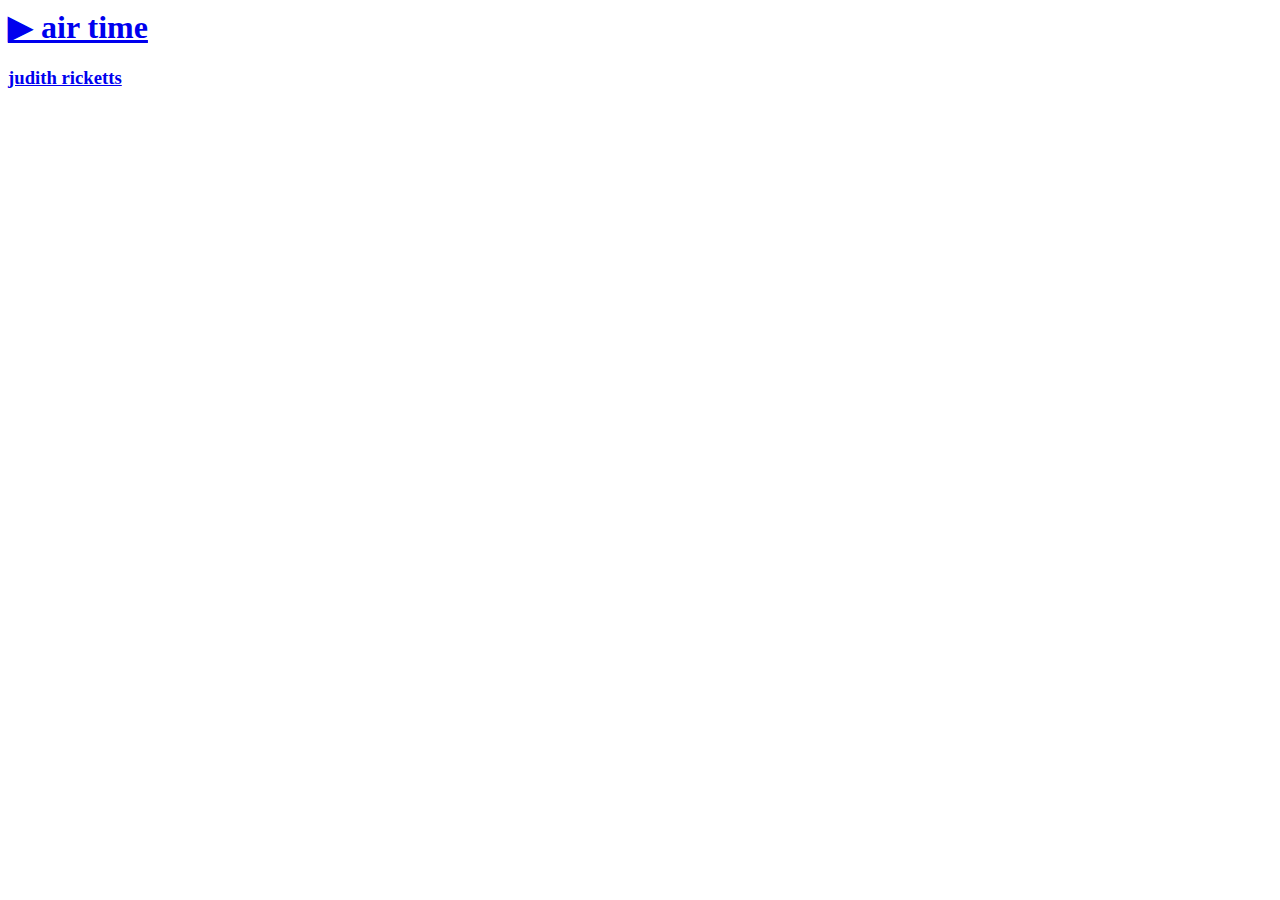
==== index.html @ f1bdc6d3 "Update index.html" ====
<html>
<head>
<title>air time</title>
<link rel=stylesheet href="css/index.css"/>
</head>
<body>

<h1><a href="http://www.lovespictures.com/" target="blank">▶ air time </h1> </div>


<h3><a href="https://codepen.io/jude1/full/YmLGxM" target="blank"> judith ricketts </h3> </div>

<!-- background image = this is not at the right z level --> 
<!--   <img src="images/demo/hello-cube.png" alt="route map" class="responsive" width="1000" height="auto">     -->
<!--                                                                           <img src="https://cdn-images-1.medium.com/max/640/1*V84IpE3a3TPslY53nSEVyA.gif" alt="route map" class="responsive" width="auto" height="auto"> -->



</body>
</html>
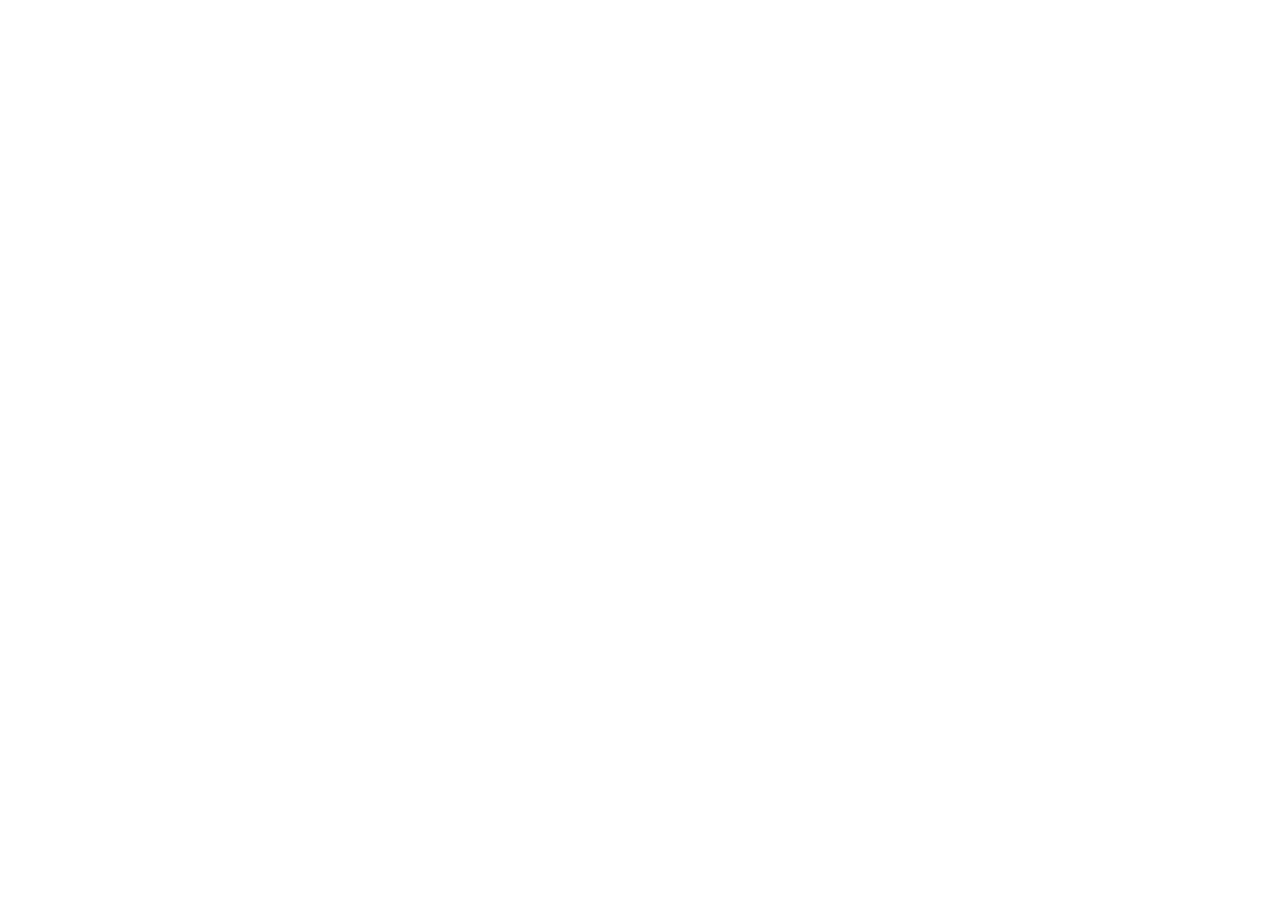
==== commit d729f0c5: "Update index.html" ====
--- a/index.html
+++ b/index.html
@@ -1,7 +1,14 @@
 <html>
 <head>
 <title>air time</title>
+  
+<!--   Link stylesheet -->
 <link rel=stylesheet href="css/index.css"/>
+  
+  <!--   Link JavaScript -->
+<!--   <link rel=stylesheet href="css/index.css"/> -->
+<!--   <script src="script.js"></script> -->
+  <script type="text/javascript" src="js/script.js"></script>
 </head>
 <body>
 
--- a/css/index.css
+++ b/css/index.css
@@ -0,0 +1,86 @@
+body {
+  /* bacground image front page */
+
+
+@import url(https://fonts.googleapis.com/css?family=Share+Tech+Mono);
+
+html {
+  height: 100%;
+  width: 100%;
+}
+body {
+  height: 100%;
+  width: 100%;
+  margin: 0;
+   
+
+  background: url(https://mir-s3-cdn-cf.behance.net/project_modules/max_1200/84d7d666822745.5b234257f1af1.gif) no-repeat center center fixed;
+ background-size: cover;
+   
+  cursor: cell;
+  
+}
+  .responsive {
+   width: 100%;
+  height: auto;
+  }
+
+
+h1 {
+  position: absolute;
+  top: 40%;
+  left: 48%;  // spaceing from left
+  transform: translate3d(-50%, -50%, 0);
+  font-family: "Share Tech Mono", monospace;
+  font-weight: normal;
+  // text-shadow: 0 2px 4px rgba(white, 0.25), 0 1px 2px rgba(white, 0.5);
+  // text-transform: uppercase;
+  letter-spacing: 0.00em;
+  // color: rgba(darkslategray, 0.8);
+ color: #FFFFFF;
+  text-decoration: none;
+  a {
+    // color: rgba(darkslategray, 0.8);
+    color: #FFFFFF;
+    text-decoration: none;
+    &:hover {
+      // color: rgba(darkslategray, 0.8);
+      color: #FFFFFF;
+      cursor: context-menu;
+    }
+  }
+}
+h3 {
+  position: absolute;
+  top: 90%;
+  left: 48%;  // spaceing from left
+  transform: translate3d(-50%, -50%, 0);
+  font-family: "Share Tech Mono", monospace;
+  font-weight: normal;
+  text-shadow: 0 2px 4px rgba(white, 0.25), 0 1px 2px rgba(white, 0.5);
+  // color: rgba(darkslategray, 0.8);
+  color: #FFFFFF;
+  text-decoration: none;
+  a {
+    // color: rgba(darkslategray, 0.8);
+   color: #FFFFFF;
+    text-decoration: none;
+    &:hover {
+      // color: rgba(darkslategray, 0.8);
+      color: #FFFFFF;
+      cursor: context-menu;
+    }
+  }
+}
+
+rect {
+  fill: none;
+  pointer-events: all; // what i
+}
+
+circle {
+  fill: none;
+  stroke-width: 1px;
+}
+
+
--- a/css/index.css
+++ b/css/index.css
@@ -0,0 +1,86 @@
+body {
+  /* bacground image front page */
+
+
+@import url(https://fonts.googleapis.com/css?family=Share+Tech+Mono);
+
+html {
+  height: 100%;
+  width: 100%;
+}
+body {
+  height: 100%;
+  width: 100%;
+  margin: 0;
+   
+
+  background: url(https://mir-s3-cdn-cf.behance.net/project_modules/max_1200/84d7d666822745.5b234257f1af1.gif) no-repeat center center fixed;
+ background-size: cover;
+   
+  cursor: cell;
+  
+}
+  .responsive {
+   width: 100%;
+  height: auto;
+  }
+
+
+h1 {
+  position: absolute;
+  top: 40%;
+  left: 48%;  // spaceing from left
+  transform: translate3d(-50%, -50%, 0);
+  font-family: "Share Tech Mono", monospace;
+  font-weight: normal;
+  // text-shadow: 0 2px 4px rgba(white, 0.25), 0 1px 2px rgba(white, 0.5);
+  // text-transform: uppercase;
+  letter-spacing: 0.00em;
+  // color: rgba(darkslategray, 0.8);
+ color: #FFFFFF;
+  text-decoration: none;
+  a {
+    // color: rgba(darkslategray, 0.8);
+    color: #FFFFFF;
+    text-decoration: none;
+    &:hover {
+      // color: rgba(darkslategray, 0.8);
+      color: #FFFFFF;
+      cursor: context-menu;
+    }
+  }
+}
+h3 {
+  position: absolute;
+  top: 90%;
+  left: 48%;  // spaceing from left
+  transform: translate3d(-50%, -50%, 0);
+  font-family: "Share Tech Mono", monospace;
+  font-weight: normal;
+  text-shadow: 0 2px 4px rgba(white, 0.25), 0 1px 2px rgba(white, 0.5);
+  // color: rgba(darkslategray, 0.8);
+  color: #FFFFFF;
+  text-decoration: none;
+  a {
+    // color: rgba(darkslategray, 0.8);
+   color: #FFFFFF;
+    text-decoration: none;
+    &:hover {
+      // color: rgba(darkslategray, 0.8);
+      color: #FFFFFF;
+      cursor: context-menu;
+    }
+  }
+}
+
+rect {
+  fill: none;
+  pointer-events: all; // what i
+}
+
+circle {
+  fill: none;
+  stroke-width: 1px;
+}
+
+
